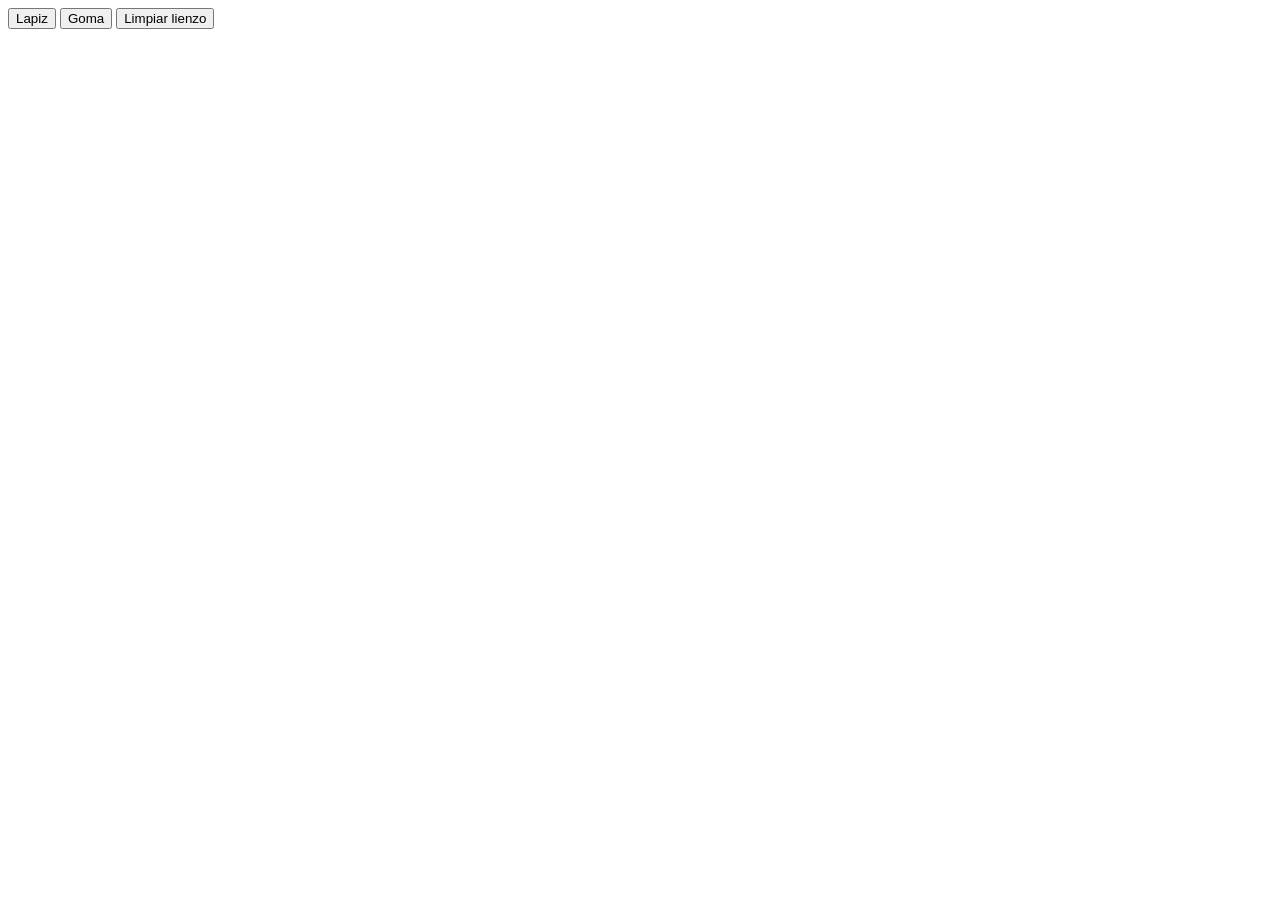
==== index.html @ 29156db4 "Implementacion de goma y botones" ====
<!DOCTYPE html>
<html lang="en">
<head>
    <meta charset="UTF-8">
    <meta name="viewport" content="width=device-width, initial-scale=1.0">
    <title>TPE 2: paint</title>
</head>
<body>
    <div>
        <header>
            <nav>
                <button id="pen">Lapiz</button>
                <button id="eraser">Goma</button>
                <button id="cleanAll">Limpiar lienzo</button>
            </nav>
        </header>
    </div>

    <div>
        <canvas id="canvas" width="1000" height="700"> </canvas>
    </div>
    
    <script type="module" src="js/Main.js"></script>
    
</body>
</html>
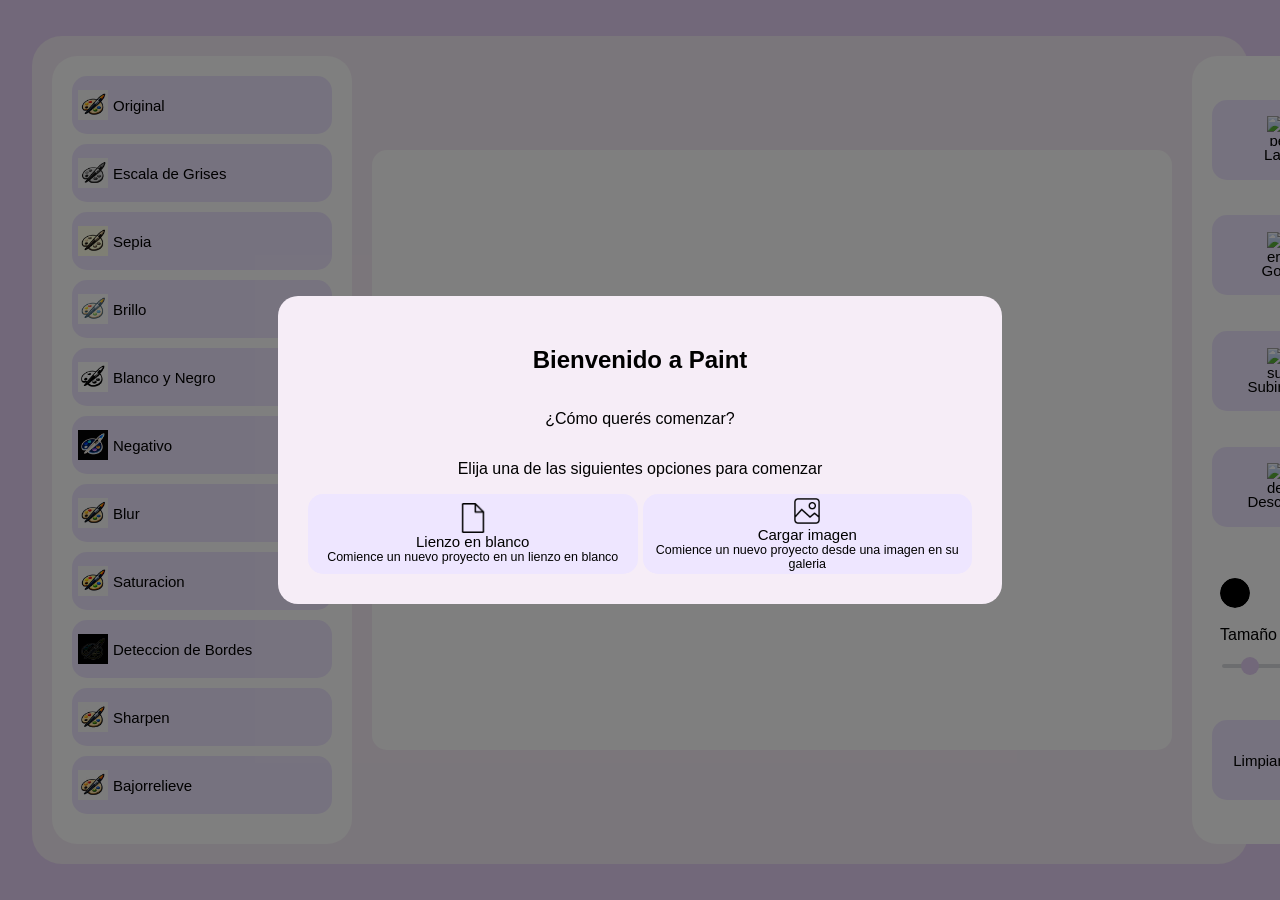
==== commit 99df460e: "Correccion de detalles de implementacion y visuales" ====
--- a/index.html
+++ b/index.html
@@ -4,20 +4,137 @@
     <meta charset="UTF-8">
     <meta name="viewport" content="width=device-width, initial-scale=1.0">
     <title>TPE 2: paint</title>
+    <link rel="stylesheet" href="style.css">
+    
 </head>
 <body>
-    <div>
-        <header>
-            <nav>
-                <button id="pen">Lapiz</button>
-                <button id="eraser">Goma</button>
-                <button id="cleanAll">Limpiar lienzo</button>
-            </nav>
-        </header>
+
+    <div id="main">
+
+        <div id="filters">
+                <button class="btn filter-btn" id="original">
+                    <img src="img/original (1).png" alt="sin filtro" class="img-tools">
+                    Original
+                </button>
+
+                <button class="btn filter-btn" id="grises">
+                    <img src="img/grises (1).png" alt="escala de grises" class="img-tools">
+                    Escala de Grises
+                </button>
+
+                <button class="btn filter-btn" id="sepia">
+                    <img src="img/sepia (1).png" alt="sepia" class="img-tools">
+                    Sepia
+                </button>
+
+                <button class="btn filter-btn" id="brillo">
+                    <img src="img/brillo (1).png" alt="brillo" class="img-tools">
+                    Brillo
+                </button>
+
+                <button class="btn filter-btn" id="binarizacion">
+                    <img src="img/binario (1).png" alt="blanco y negro" class="img-tools">
+                    Blanco y Negro
+                </button>
+
+                <button class="btn filter-btn" id="negativo">
+                    <img src="img/negativo (1).png" alt="negativo" class="img-tools">
+                    Negativo
+                </button>
+
+                <button class="btn filter-btn" id="blur">
+                    <img src="img/blur (1).png" alt="blur" class="img-tools">
+                    Blur
+                </button>
+
+                <button class="btn filter-btn" id="saturacion">
+                    <img src="img/saturacion (1).png" alt="saturacion" class="img-tools">
+                    Saturacion
+                </button>
+
+                <button class="btn filter-btn" id="borderD">
+                    <img src="img/bordeD (1).png" alt="deteccion de bordes" class="img-tools">
+                    Deteccion de Bordes
+                </button>
+
+                <button class="btn filter-btn" id="sharpen">
+                    <img src="img/sharpen (1).png" alt="sharpen" class="img-tools">
+                    Sharpen
+                </button>
+
+                <button class="btn filter-btn" id="relieve">
+                    <img src="img/bajorrelieve (1).png" alt="bajorrelieve" class="img-tools">
+                    Bajorrelieve
+                </button>  
+                
+                <div id="adicional"> </div>
+                
+        </div>
+
+        <div id="canvas-container">
+            <canvas id="canvas" width="800" height="600"> </canvas>
+        </div>
+
+        <div id="herramientas">
+            <button id="pen" class="btn">
+                <img src="img/lapiz.png" alt="pen" class="img-tools">
+                Lapiz
+            </button>
+
+            <button id="eraser" class="btn">
+                <img src="img/eraser.png" alt="eraser" class="img-tools">
+                Goma
+            </button>
+        
+            <button class="btn" id="load">
+                <img src="img/subir.png" alt="subir" class="img-tools">
+                Subir Foto
+            </button>
+
+            <input type="file" accept="image/*" id="fileInput">
+
+            <button class="btn" id="download">
+                <img src="img/descargar.png" alt="descargar" class="img-tools">
+                Descargar
+            </button>
+
+            <div class="herramienta-controls">
+
+                <input type="color" id="colorPicker">
+
+                <label>Tamaño</label>
+                <input type="range" min="1" max="50" value="10" id="sizePicker" class="sizePicker">
+
+            </div>
+
+            <button id="clean" class="btn">Limpiar Lienzo</button>
+        
+        </div>
+        
     </div>
 
-    <div>
-        <canvas id="canvas" width="1000" height="700"> </canvas>
+    <div id="popupInicio">
+        <div id="contenidoPopup">
+
+            <h2>Bienvenido a Paint</h2>
+            <p>¿Cómo querés comenzar?</p>
+            <p>Elija una de las siguientes opciones para comenzar</p>
+
+            <div id="options">
+            <button id="btnBlanco" class="btn">
+                <img src="img/logoVacio.png" alt="lienzo vacio" class="img-tools">
+                Lienzo en blanco
+                <span >Comience un nuevo proyecto en un lienzo en blanco</span>
+            </button>
+
+            <button id="btnImagen" class="btn">
+                <img src="img/iconImagen-removebg-preview.png" alt="seleccionar imagen" class="img-tools">
+                Cargar imagen
+                <span>Comience un nuevo proyecto desde una imagen en su galeria</span>
+            </button>
+            </div>
+
+        </div>
     </div>
     
     <script type="module" src="js/Main.js"></script>
--- a/style.css
+++ b/style.css
@@ -0,0 +1,210 @@
+body{
+    margin: 0;
+    height: 100vh;
+    background-color: #e5d2f5;
+    display: flex;
+    justify-content: center;
+    align-items: center;
+    font-family: Arial, Helvetica, sans-serif;
+}
+
+#main{
+    width: 95%;
+    height: 92vh;
+    padding: 20px;
+    box-sizing: border-box;
+
+    display: grid;
+    grid-template-columns: 300px 1fr 180px;
+    grid-template-rows: 70px 1fr;
+
+    grid-template-areas:
+    "filter canvas herramientas"
+    "filter canvas herramientas";
+
+    background-color: #f6edf7;
+    border-radius: 30px;
+}
+
+/* FILTROS */
+#filters{
+    grid-area: filter;
+
+    display: flex;
+    flex-direction: column;
+    align-items: center;
+    gap: 10px;
+
+    padding: 20px;
+
+    background-color: #ffffff;
+    border-radius: 25px;
+}
+
+#sliderFiltro{
+    width: 100%;
+}
+
+/* BOTON LIMPIAR */
+#limpiar{
+    grid-area: limpiar;
+
+    display: flex;
+    justify-content: center;
+    align-items: center;
+}
+
+/* CANVAS */
+#canvas-container{
+    grid-area: canvas;
+    border-radius: 25px;
+
+    display: flex;
+    justify-content: center;
+    align-items: center;
+
+    padding: 20px;
+}
+
+canvas{
+    background-color: white;
+    border-radius: 15px;
+}
+
+/* HERRAMIENTAS */
+
+#herramientas{
+    grid-area: herramientas;
+
+    display: flex;
+    flex-direction: column;
+    justify-content: space-evenly;
+    align-items: center;
+    gap: 12px;
+
+    padding: 20px;
+
+    background-color: #ffffff;
+    border-radius: 25px;
+}
+
+.herramienta-controls{
+    display:flex;
+    flex-direction:column;
+    gap:18px;
+    padding:15px;
+}
+
+#colorPicker{
+    width:30px;
+    height:30px;
+    border:none;
+    border-radius:50%;
+    padding:0;
+    cursor:pointer;
+    background:none;
+    overflow:hidden;
+}
+
+#colorPicker::-webkit-color-swatch-wrapper{
+    padding:0;
+}
+
+#colorPicker::-webkit-color-swatch{
+    border:none;
+    border-radius:50%;
+}
+
+.sizePicker{
+    -webkit-appearance:none;
+    width:120px;
+    height:4px;
+    border-radius:50px;
+    background:#dadce0;
+    outline:none;
+}
+
+.sizePicker::-webkit-slider-thumb{
+    -webkit-appearance:none;
+    width:18px;
+    height:18px;
+    border-radius:50%;
+    background:#e5d2f5;
+    cursor:pointer;
+}
+
+
+/* BOTONES */
+.filter-btn{
+    display: flex;
+    flex-direction: row !important;
+    justify-content: flex-start !important;
+    gap: 5px;
+}
+.btn{
+    width: 100%;
+    height: 80px;
+    border: none;
+    border-radius: 15px;
+    background-color: #eee6ff;
+    cursor: pointer;
+    font-size: 15px;
+    display: flex;
+    flex-direction: column;
+    align-items: center;
+    justify-content: center;
+}
+
+button:hover{
+    background-color: #ddd0ff;
+}
+
+/* ICONOS */
+
+.img-tools{
+    width: 30px;
+    height: 30px;
+}
+
+#fileInput{
+    display: none;
+}
+
+/*  VENTANA DE OPCION */
+#popupInicio{
+    position: fixed;
+    top:0;
+    left:0;
+    width:100%;
+    height:100%;
+
+    background: rgba(0,0,0,0.5);
+
+    display:flex;
+    justify-content:center;
+    align-items:center;
+
+    z-index:999;
+}
+
+#contenidoPopup{
+    background:#f6edf7;
+    padding:30px;
+    border-radius:20px;
+    text-align:center;
+
+    display:flex;
+    flex-direction:column;
+    min-width:300px;
+}
+
+#options{
+    display: flex;
+    gap: 5px;
+    justify-content: center;
+    align-items: center;
+}
+
+span{
+    font-size: smaller;
+}
